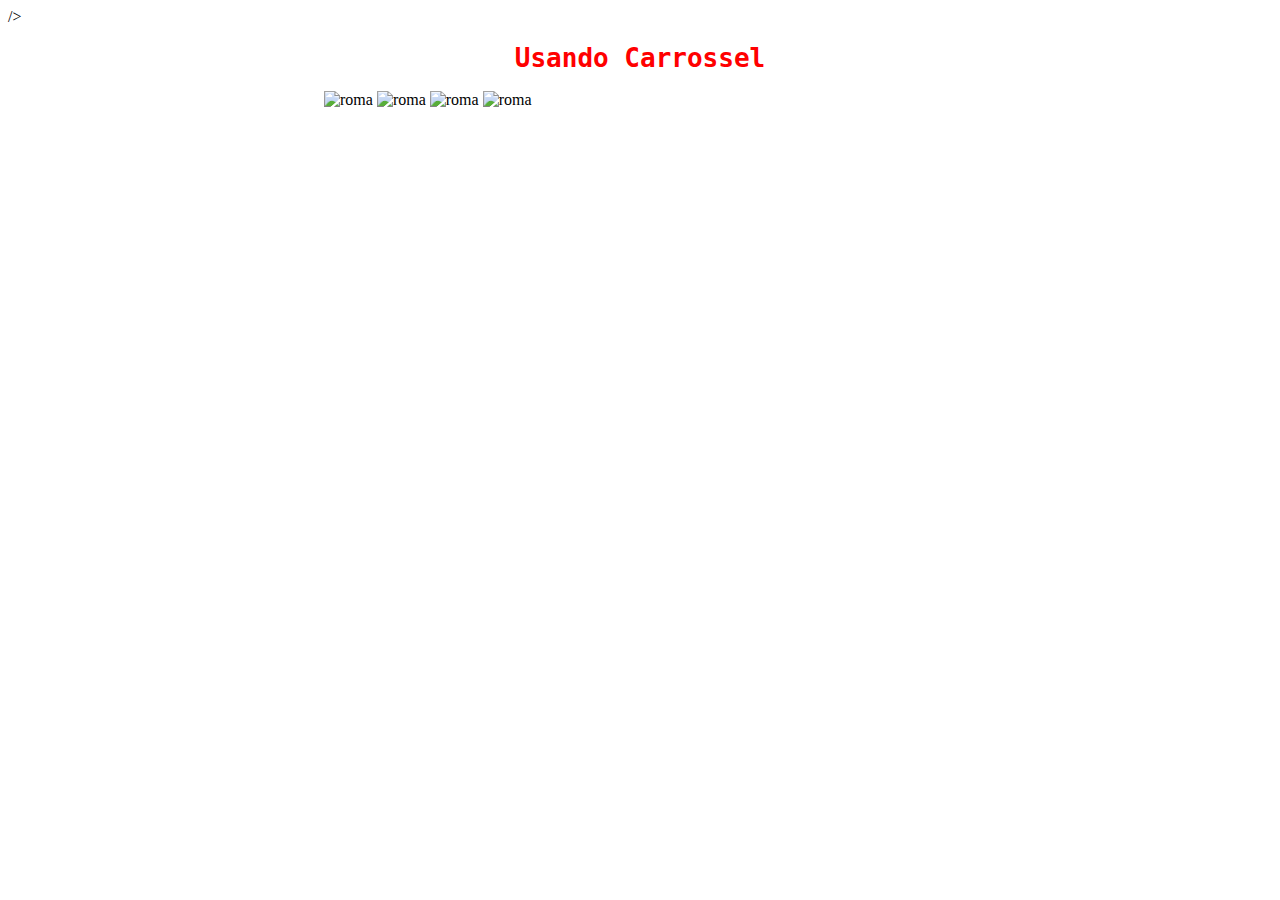
==== index.html @ e342986a "step one" ====
<!DOCTYPE html>
<html lang="en">
<head>
    <meta charset="UTF-8">
    <meta http-equiv="X-UA-Compatible" content="IE=edge">
    <meta name="viewport" content="width=device-width, initial-scale=1.0">
    <link rel="stylesheet" href="style.css">/>
    <title>Document</title>
</head>
<body>
    <h1>Usando Carrossel</h1>
    <div class="content">
        <img src="https://www.melhoresdestinos.com.br/wp-content/uploads/2019/02/passagens-aereas-roma-capa2019-01.jpg" alt="roma"/>
        <img src="https://viagemeturismo.abril.com.br/wp-content/uploads/2016/10/139497167.jpeg" alt="roma"/>
        <img src="https://h8f7z4t2.stackpathcdn.com/wp-content/uploads/2016/08/vistadeflorenC3A7a.jpg" alt="roma"/>
        <img src="https://cenciturismo.com.br/wp-content/uploads/2019/10/florenca-italia-foto-1900-artevita-600x380.jpg" alt="roma"/>
    </div>
</body>
</html>
---- style.css ----
.content{
    width:50%;
    margin: 10px auto;
}
.content img{
    width: 100%;
}
h1{
    text-align: center;
    font-family:monospace;
    color:red;

}
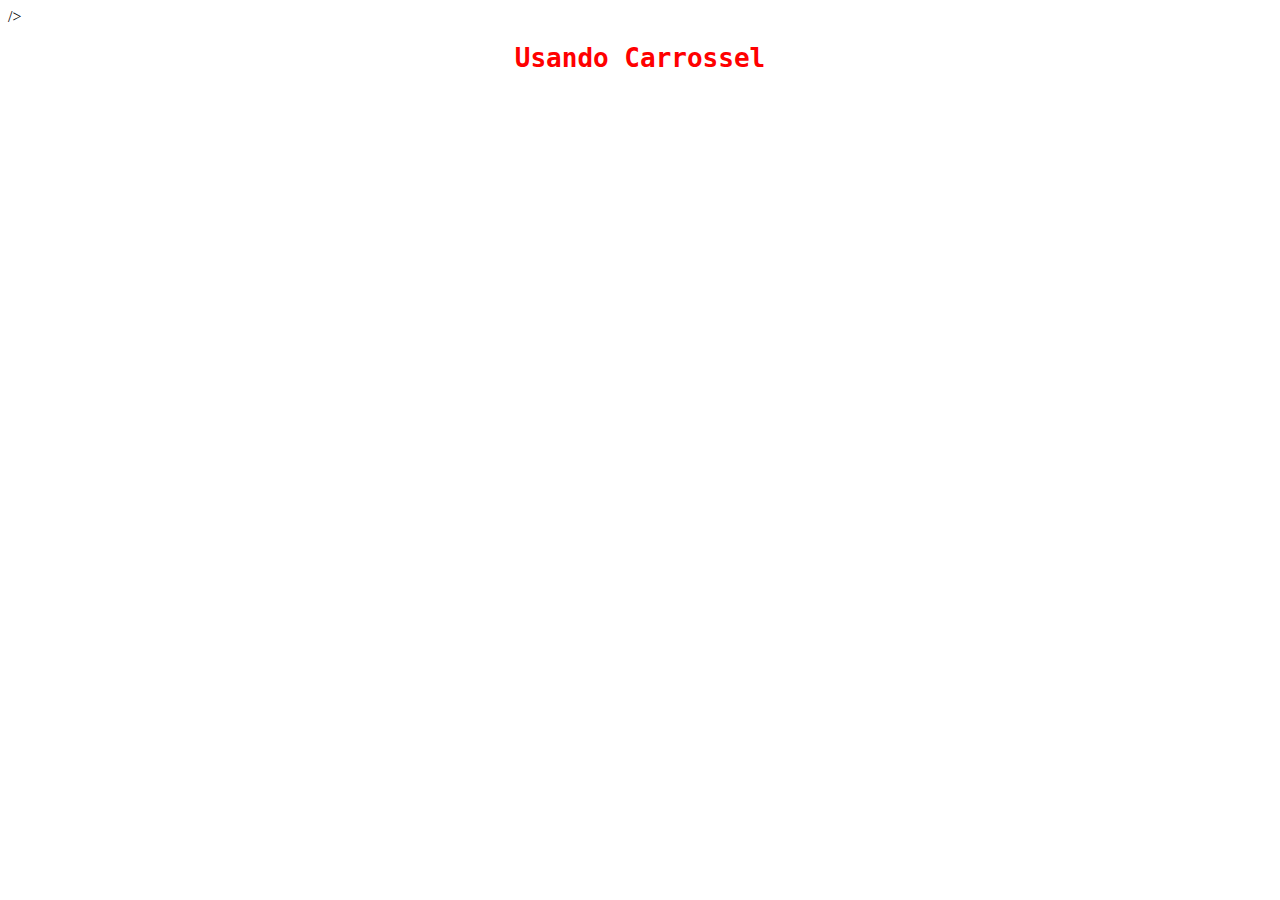
==== commit 8f3d74dc: "SetImg done" ====
--- a/index.html
+++ b/index.html
@@ -10,11 +10,14 @@
 <body>
     <h1>Usando Carrossel</h1>
     <div class="content">
-        <img src="https://www.melhoresdestinos.com.br/wp-content/uploads/2019/02/passagens-aereas-roma-capa2019-01.jpg" alt="roma"/>
-        <img src="https://viagemeturismo.abril.com.br/wp-content/uploads/2016/10/139497167.jpeg" alt="roma"/>
-        <img src="https://h8f7z4t2.stackpathcdn.com/wp-content/uploads/2016/08/vistadeflorenC3A7a.jpg" alt="roma"/>
-        <img src="https://cenciturismo.com.br/wp-content/uploads/2019/10/florenca-italia-foto-1900-artevita-600x380.jpg" alt="roma"/>
+        <img class="hide" src="https://www.melhoresdestinos.com.br/wp-content/uploads/2019/02/passagens-aereas-roma-capa2019-01.jpg" alt="roma"/>
+        <img class="hide" src="https://viagemeturismo.abril.com.br/wp-content/uploads/2016/10/139497167.jpeg" alt="roma"/>
+        <img class="hide" src="https://h8f7z4t2.stackpathcdn.com/wp-content/uploads/2016/08/vistadeflorenC3A7a.jpg" alt="roma"/>
+        <img class="hide"src="https://cenciturismo.com.br/wp-content/uploads/2019/10/florenca-italia-foto-1900-artevita-600x380.jpg" alt="roma"/>
     </div>
+    <script type="module" src="js/script.js">
+       
+    </script>
 </body>
 </html>
 
--- a/style.css
+++ b/style.css
@@ -10,4 +10,21 @@
     font-family:monospace;
     color:red;
 
-}+}
+.hide{
+    display:none;
+}
+.show{
+    display: block;
+    animation: show .8s;
+}
+@keyframes show {
+    from {
+        opacity:0;
+        transform: translate3d(-30px, 0px, 0px)
+    }
+    to{
+        opacity:1;
+        transform: translate3d(0, 0, 0);
+    }
+}
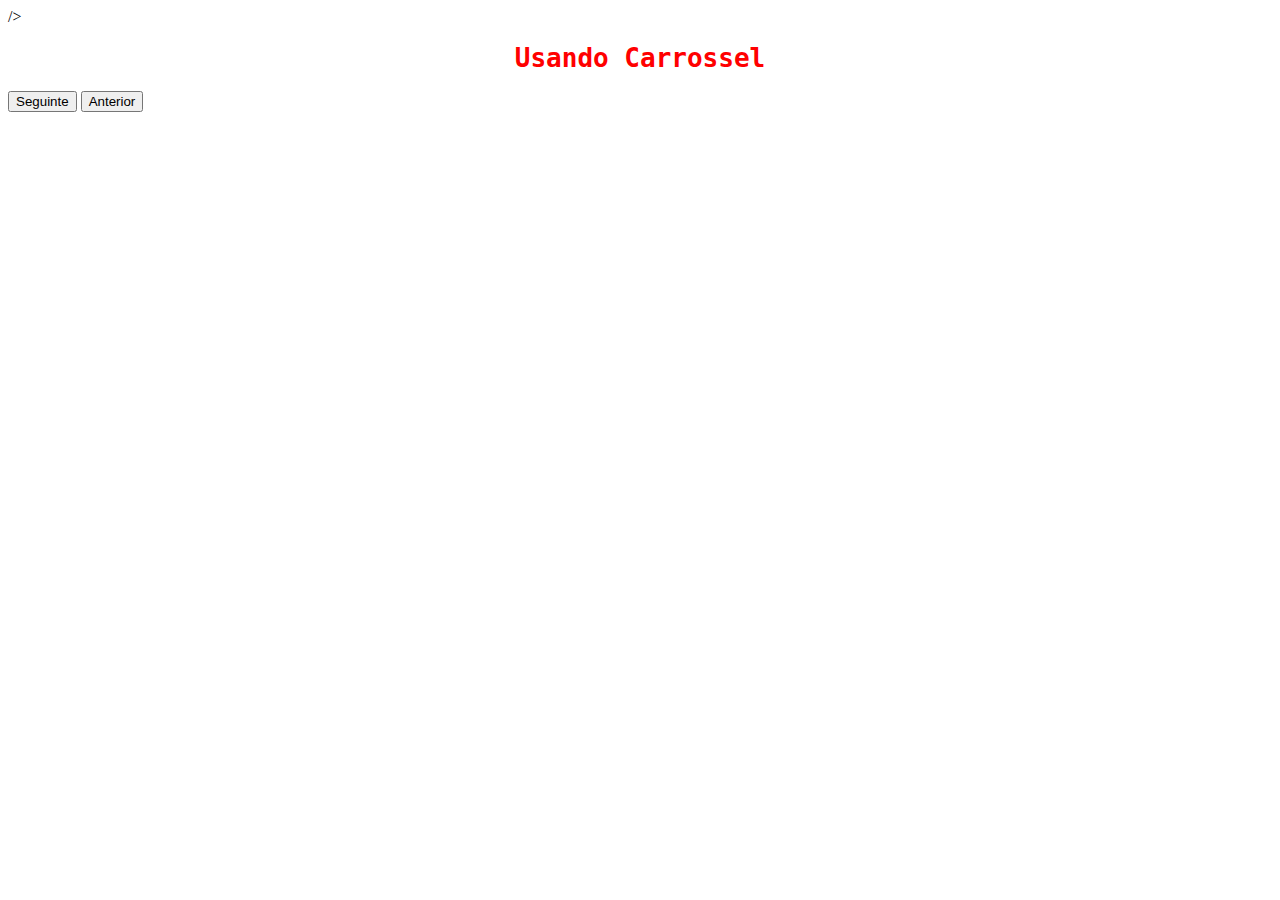
==== commit ceb2baea: "Buttons back and forward done" ====
--- a/index.html
+++ b/index.html
@@ -15,6 +15,8 @@
         <img class="hide" src="https://h8f7z4t2.stackpathcdn.com/wp-content/uploads/2016/08/vistadeflorenC3A7a.jpg" alt="roma"/>
         <img class="hide"src="https://cenciturismo.com.br/wp-content/uploads/2019/10/florenca-italia-foto-1900-artevita-600x380.jpg" alt="roma"/>
     </div>
+    <button >Seguinte</button>
+    <button>Anterior</button>
     <script type="module" src="js/script.js">
        
     </script>
